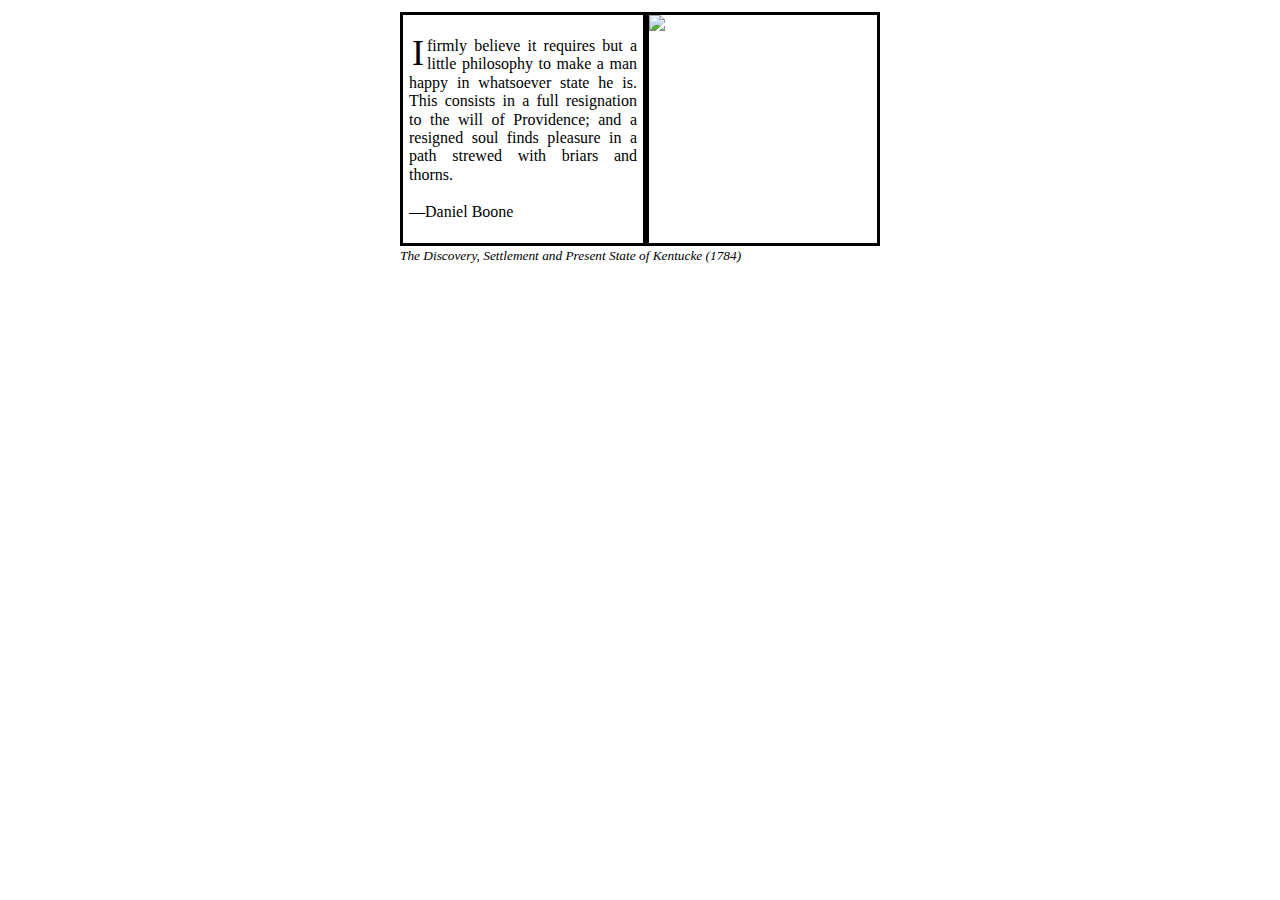
==== Boone.html @ da1b18b8 "Update Boone.html" ====
<!DOCTYPE html>
<html lang="en">
  <head>
    <meta charset="UTF-8">
    <meta http-equiv="X-UA-Compatible" content="IE=edge">
    <meta name="viewport" content="width=device-width, initial-scale=1.0">
    <title>Tyler Naus</title>
    <style>
      body {
        max-width: 480px;
        padding: 12px;
        background-color: #fff;
        font-size: 16px;
        color: #000;
        text-align: justify;
        margin: auto;
        font-family: 'Times New Roman', serif;
        line-height: 1.15;
      }

      .row {
        display: flex;
      }

      .col1 {
        flex: 1;
        max-height: 306px;
        padding: 6px;
        border: 3px solid black;
      }

      .col2 {
        flex: 1;
        max-height: 306px;
        padding: 0px;
        border: 3px solid black;
      }

      .img-container {
        width: 100%;
        max-height: 300px;
      }

      p:first-letter {
        float: left;
        font-size: 36px;
        line-height: 26px;
        padding: 3px;
      }
    </style>
  </head>
  <body>
    <div class="row">
      <div class="col1">
        <p>I firmly believe it requires but a little philosophy to make a man happy in whatsoever state he is. This consists in a full resignation to the will of Providence; and a resigned soul finds pleasure in a path strewed with briars and thorns.<br><br>—Daniel Boone</p>
      </div>
      <div class="col2">
        <img class="img-container" src="boone.svg">
      </div>
    </div>
    <small>
      <i>The Discovery, Settlement and Present State of Kentucke (1784)</i>
    </small>
  </body>
</html>
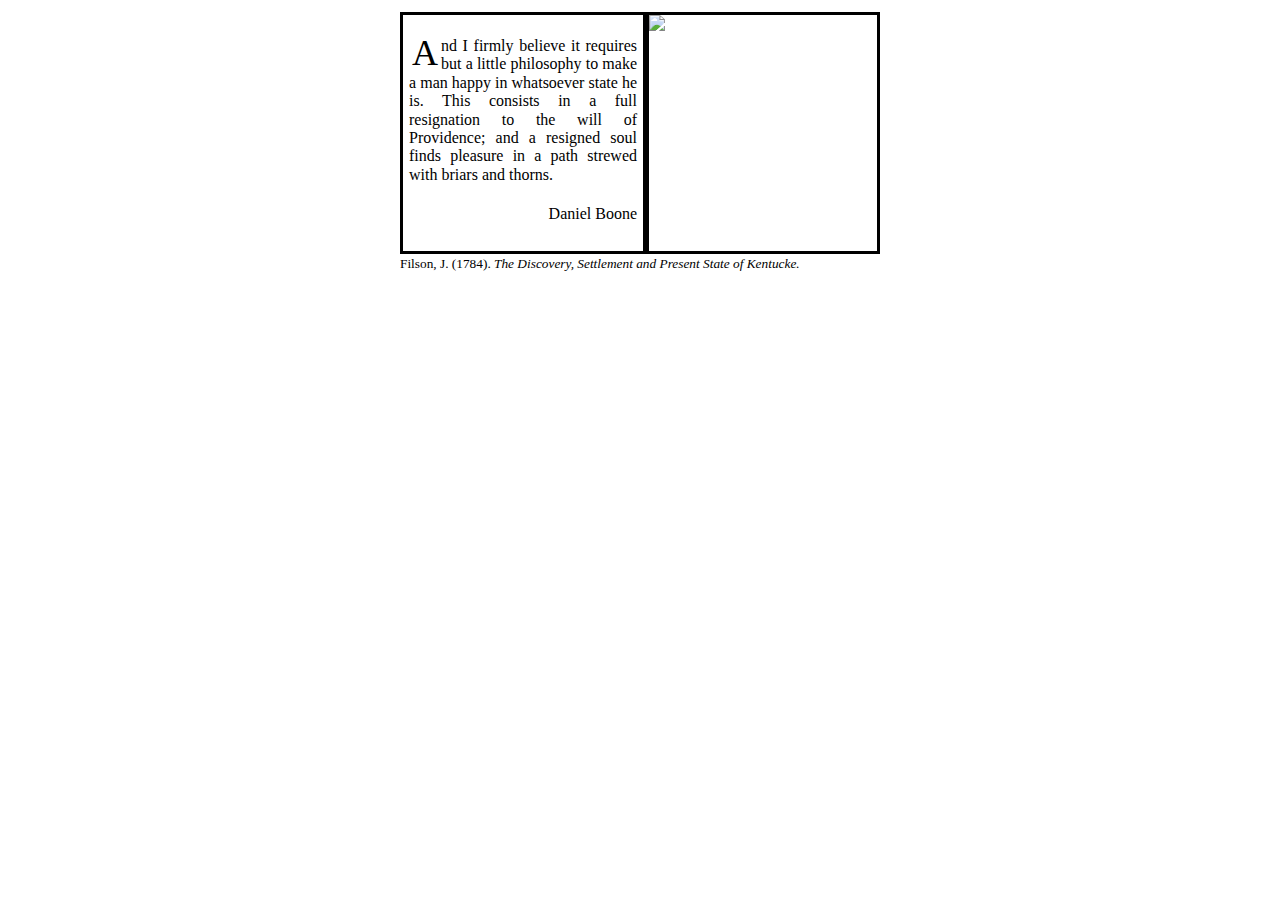
==== commit d368f5b5: "Update Boone.html" ====
--- a/Boone.html
+++ b/Boone.html
@@ -47,19 +47,23 @@
         line-height: 26px;
         padding: 3px;
       }
+      h4 {
+      font-weight: normal;
+      }
     </style>
   </head>
   <body>
     <div class="row">
       <div class="col1">
-        <p>I firmly believe it requires but a little philosophy to make a man happy in whatsoever state he is. This consists in a full resignation to the will of Providence; and a resigned soul finds pleasure in a path strewed with briars and thorns.<br><br>—Daniel Boone</p>
+        <p>And I firmly believe it requires but a little philosophy  to make a man happy in whatsoever state he is. This consists in a full resignation to the will of Providence; and a resigned soul finds pleasure in a path strewed with briars and thorns. </p>
+        <h4 style="text-align:right">Daniel Boone</h4>
       </div>
       <div class="col2">
         <img class="img-container" src="boone.svg">
       </div>
     </div>
     <small>
-      <i>The Discovery, Settlement and Present State of Kentucke (1784)</i>
+      Filson, J. (1784). <i>The Discovery, Settlement and Present State of Kentucke.</i>
     </small>
   </body>
-</html>
+  </html>
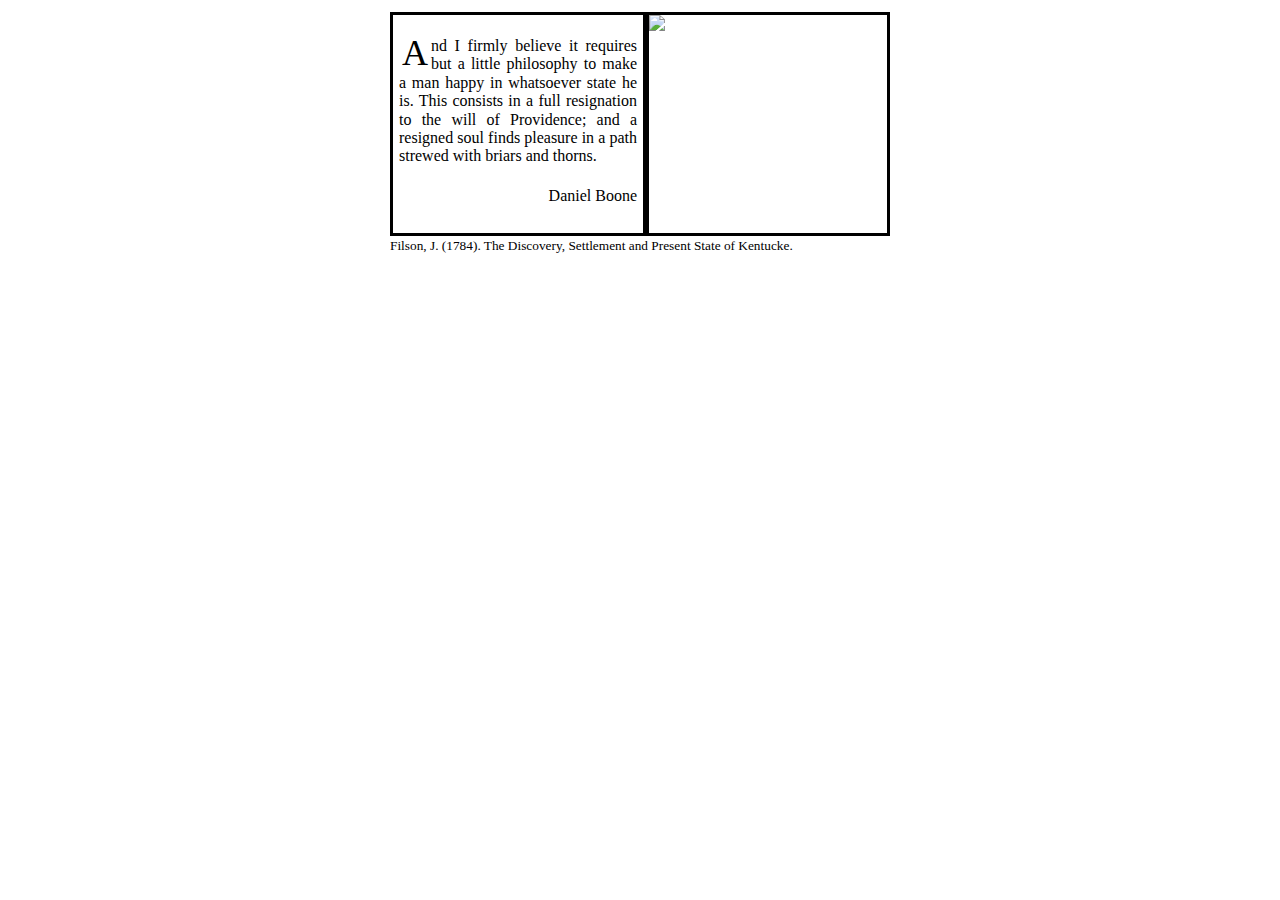
==== commit 4cda8b65: "Update Boone.html" ====
--- a/Boone.html
+++ b/Boone.html
@@ -7,7 +7,7 @@
     <title>Tyler Naus</title>
     <style>
       body {
-        max-width: 480px;
+        max-width: 500px;
         padding: 12px;
         background-color: #fff;
         font-size: 16px;
@@ -63,7 +63,7 @@
       </div>
     </div>
     <small>
-      Filson, J. (1784). <i>The Discovery, Settlement and Present State of Kentucke.</i>
+      Filson, J. (1784). The Discovery, Settlement and Present State of Kentucke.
     </small>
   </body>
   </html>
